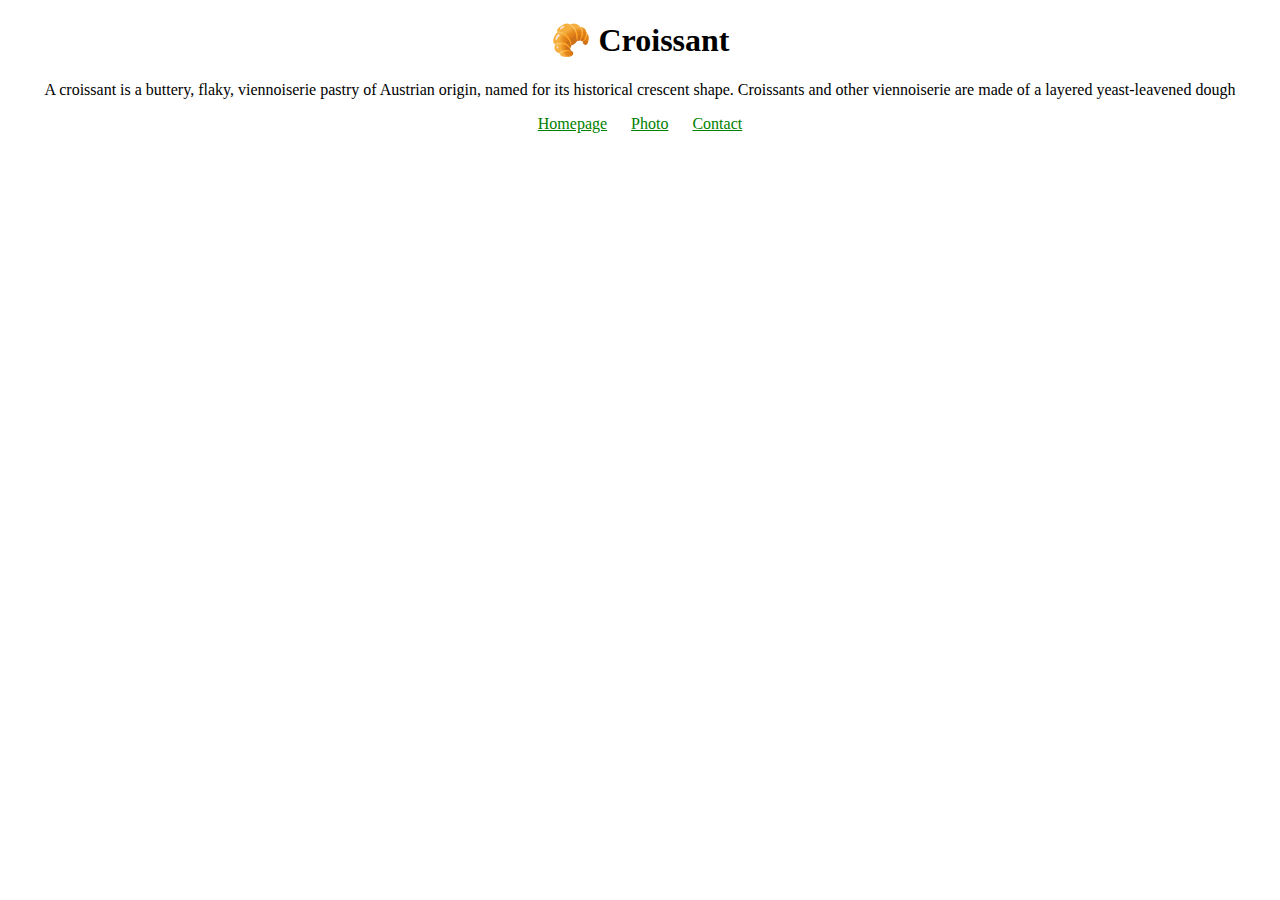
==== index.html @ fc0167e1 "Multiple pages added" ====
<!DOCTYPE html>
<html lang="en">
  <head>
    <meta charset="UTF-8" />
    <meta http-equiv="X-UA-Compatible" content="IE=edge" />
    <meta name="viewport" content="width=device-width, initial-scale=1.0" />
    <title>The best croissant in The Netherlands - Croissant.com</title>
    <link rel="stylesheet" href="/css/styles.css" />
  </head>
  <body>
    <h1>🥐 Croissant</h1>
    <p>
      A croissant is a buttery, flaky, viennoiserie pastry of Austrian origin,
      named for its historical crescent shape. Croissants and other viennoiserie
      are made of a layered yeast-leavened dough
    </p>
    <footer>
      <a href="/" title="Home"> Homepage</a>
      <a href="/photo.html" title="Croissant photo"> Photo</a>
      <a href="/contact.html" title="Contact Croissant.com"> Contact</a>
    </footer>
  </body>
</html>
---- css/styles.css ----
body {
  background: #fff;
}

h1,
p {
  text-align: center;
}

.croissant-photo {
  max-width: 100%;
  border-radius: 10px;
  display: block;
  margin: 30px auto;
}

footer {
  text-align: center;
}

footer a {
  margin: 0 10px;
  color: green;
}
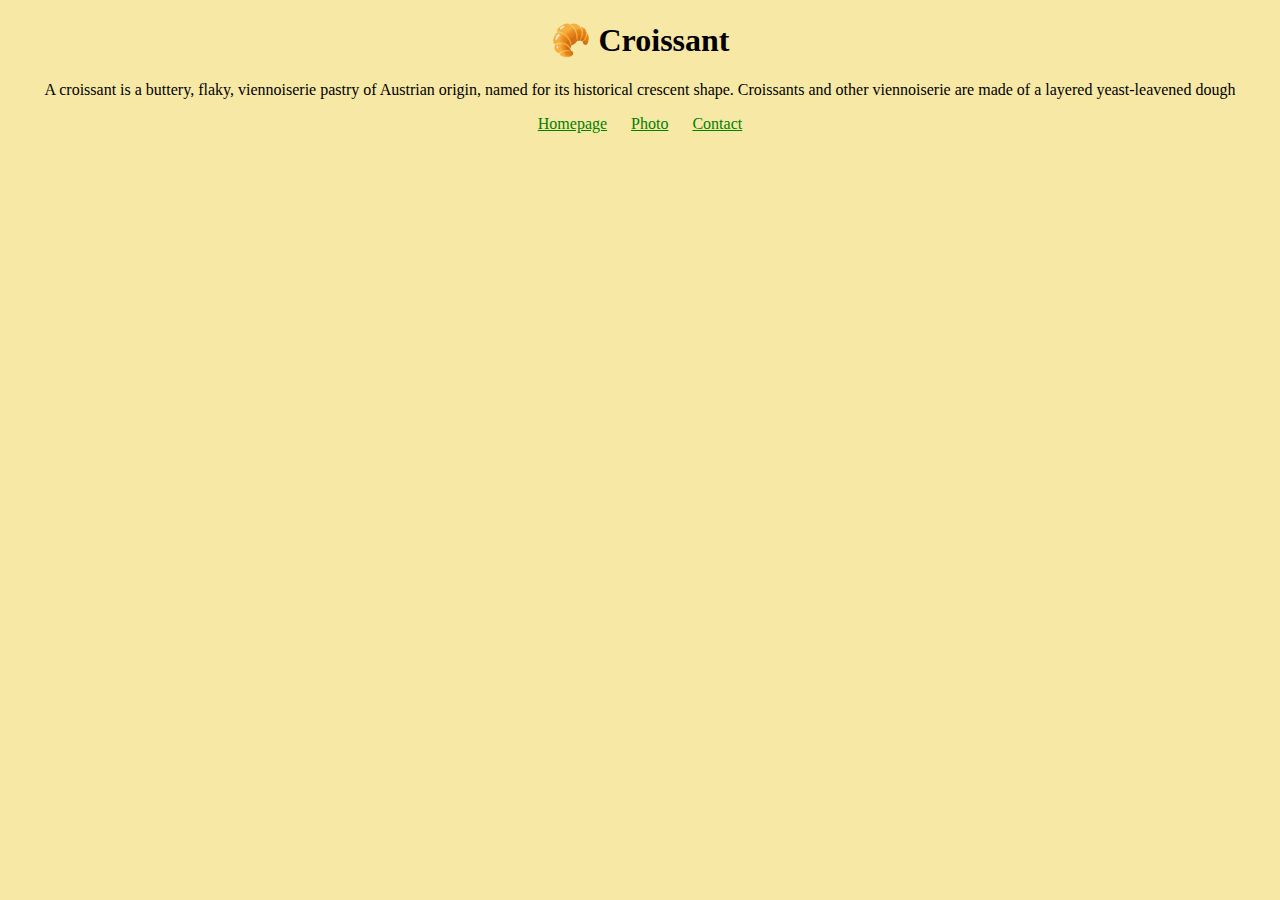
==== commit d57ccdc8: "SEO-friendly" ====
--- a/index.html
+++ b/index.html
@@ -6,6 +6,10 @@
     <meta name="viewport" content="width=device-width, initial-scale=1.0" />
     <title>The best croissant in The Netherlands - Croissant.com</title>
     <link rel="stylesheet" href="/css/styles.css" />
+    <meta
+      name="description"
+      content="Taste the best croissant you will ever taste"
+    />
   </head>
   <body>
     <h1>🥐 Croissant</h1>
--- a/css/styles.css
+++ b/css/styles.css
@@ -1,5 +1,5 @@
 body {
-  background: #fff;
+  background: #f8e8a6;
 }
 
 h1,
